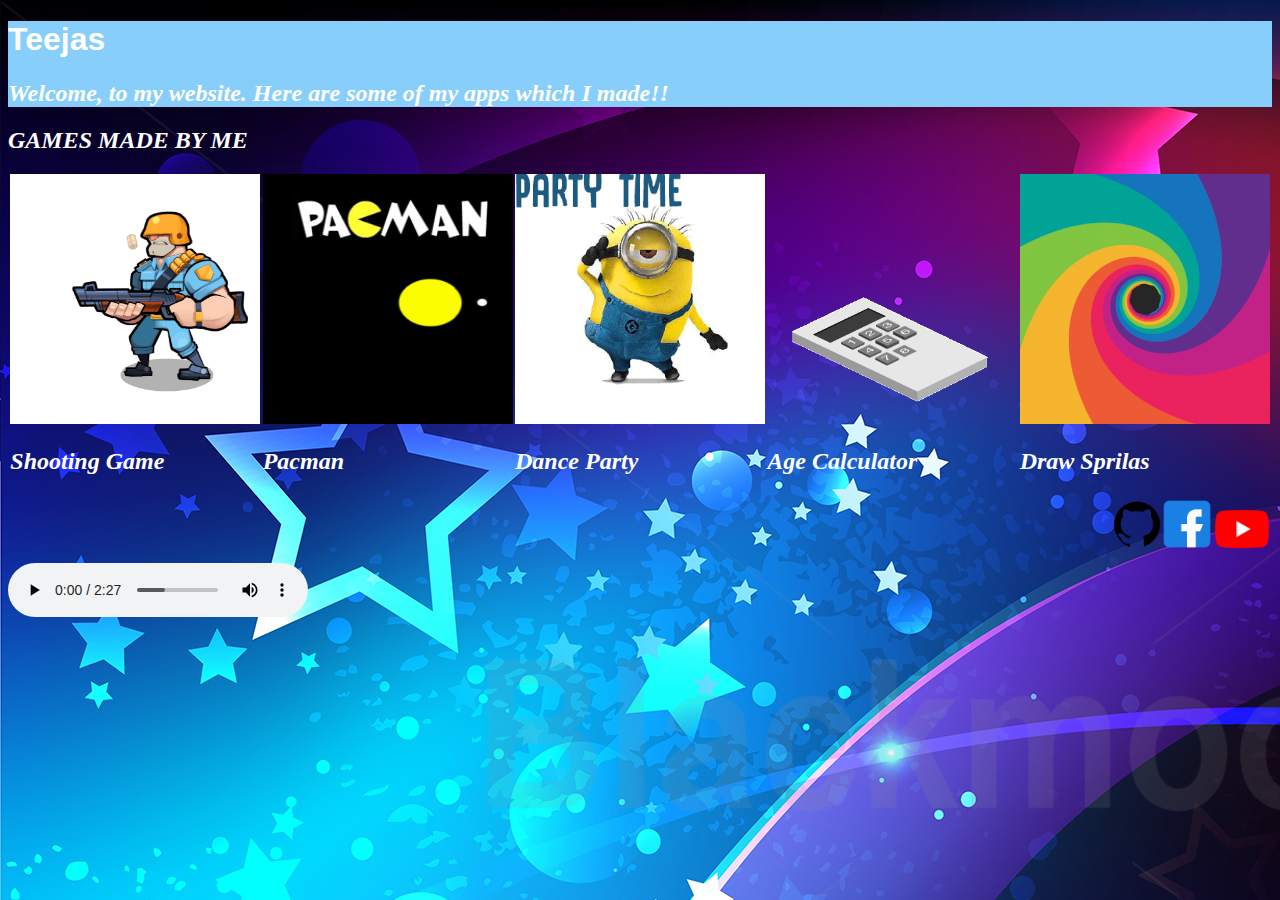
==== index.html @ a52304ba "Add files via upload" ====
<!DOCTYPE html>
<html>
    <head>
        <!--We write title as <title>What it shall show on the tab written</title>-->
        <title>My Portfolio</title>
        <link rel="stylesheet" type="text/css" href="style.css">
    </head>
    <body>
        <!--h1 for heading-->
        <!--p for paragraph-->
        <!--a for links-->
        
        <div class="header">
            <h1>Teejas </h1> 
            <h2> Welcome, to my website. Here are some of my apps which I made!!</h3> 
        </div>
          
        
        <h2>GAMES MADE BY ME</h2>

        <div class="grid">
            <div class="item">
                <a href="http://shootingland.ga/"><img src="assets/shooting.gif" width="250", height="250"/></a>
                <h2>Shooting Game</p>
            </div>
            <div class="item">
                <a href="https://studio.code.org/projects/gamelab/2z-8WzSeoF8wHJwjWl0zglMLIqmO_Id8im3UGNEp-Uw"><img src="assets/pacman.gif" width="250", height="250"/></a>
                <h2>Pacman</p>
            </div>
            <div class="item">
                <a href="https://studio.code.org/projects/dance/l9IXm1b1-YbyJHTrlZAJ_NjslkLX_mOieiHH4zlHoBg"><img src="assets/dance party.gif" width="250", height="250"/></a>
                <h2>Dance Party</p>
            </div>
            <div class="item">
                <a href="https://studio.code.org/projects/applab/h7nRUj9I2k9UJgrMl1570oXiosiQLJtI94BT3XQA_qw"><img src="assets/age calculator.gif" width="250", height="250"/></a>
                <h2>Age Calculator</p>
            </div>
            <div class="item">
                <a href="https://studio.code.org/projects/applab/gWtAwpXc5yH39PMjv6VVxLJ5Av-iBa0zJgMvKlUt6Yk"><img src="assets/draw spirals.gif" width="250", height="250"/></a>
                <h2>Draw Sprilas</p>
            </div>
        </div>
        <!--Create Icons-->
        <div class="footer">
            <a href="https://github.com/teejasyadhav?tab=repositories"><img src="assets/github.png" width="50", height="50"></a>
            <a href="https://www.facebook.com/anita.yadav.353250/"><img src="assets/face.png" width="50", height="50"></a>
            <a href="https://www.youtube.com/channel/UCfN4WcDgU8uccEX9rZW5rlw"><img src="assets/youtube.png" width="60", height="60"></a>
        </div>
    </body>
    <audio controls>
        <source src="music.mp3" type="audio/mpeg">
    </audio>
    <style>
        body {
          background-image: url('assets/bg1.jpg');
        }
    </style>
</html>
---- style.css ----
h1{
  color: #ffffff;
  stroke: antiquewhite;
  font-family: sans-serif;
}

h2{
  color: rgb(255, 255, 255);
  font-style: italic;
  stroke: antiquewhite;
}

*{
  border-color: rgb(255, 255, 255);
}
.header{
  background-color: lightskyblue;
}

.item{
  flex-direction: column;
}

.grid{
  display: flex;
  flex-wrap: wrap;
  justify-content: space-evenly;
}

.footer{
  display: flex;
  justify-content: flex-end;
}
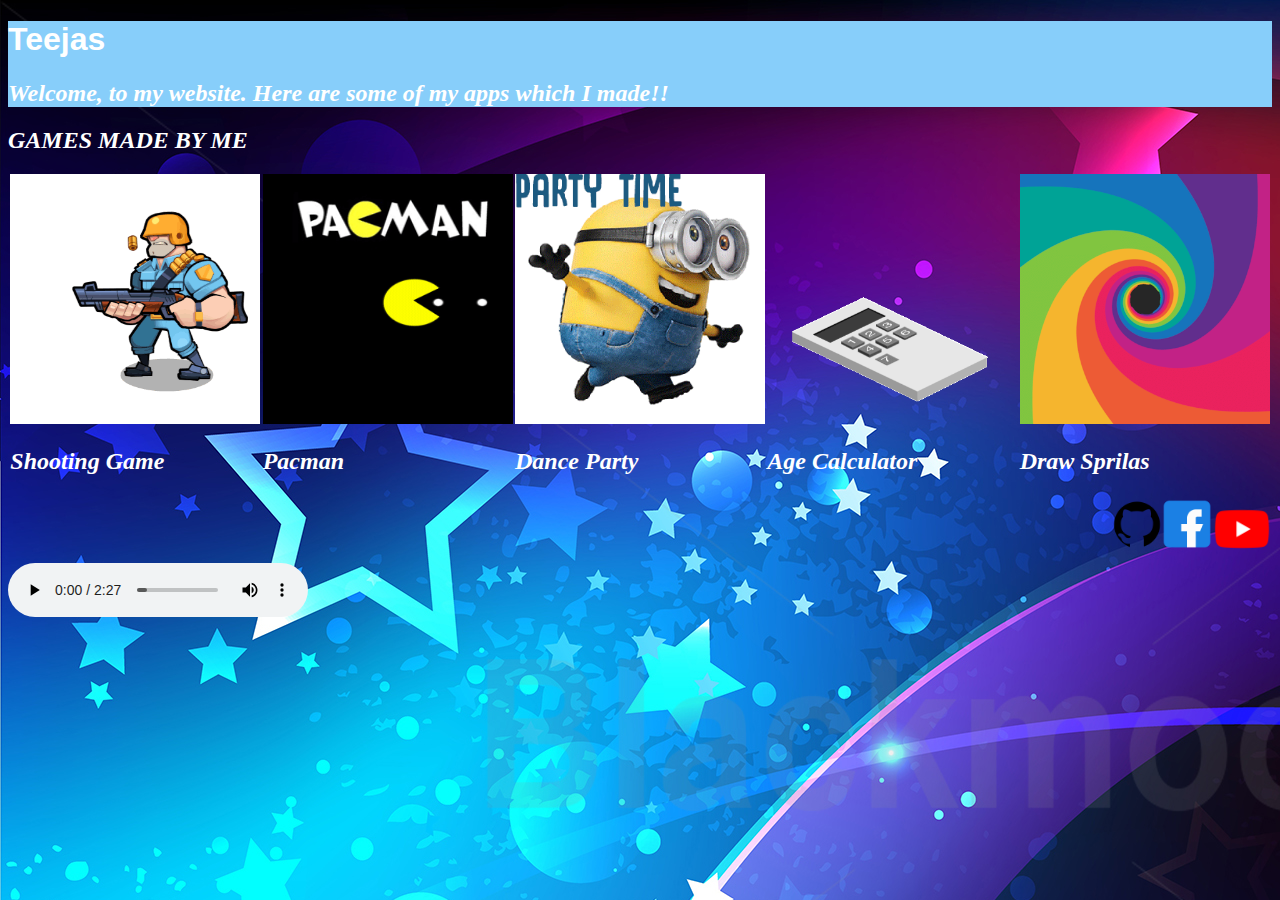
==== commit 4f1d80fc: "Update index.html" ====
--- a/index.html
+++ b/index.html
@@ -42,7 +42,7 @@
         </div>
         <!--Create Icons-->
         <div class="footer">
-            <a href="https://github.com/teejasyadhav?tab=repositories"><img src="assets/github.png" width="50", height="50"></a>
+            <a href="https://github.com/aneetayadv?tab=repositories"><img src="assets/github.png" width="50", height="50"></a>
             <a href="https://www.facebook.com/anita.yadav.353250/"><img src="assets/face.png" width="50", height="50"></a>
             <a href="https://www.youtube.com/channel/UCfN4WcDgU8uccEX9rZW5rlw"><img src="assets/youtube.png" width="60", height="60"></a>
         </div>
@@ -55,4 +55,4 @@
           background-image: url('assets/bg1.jpg');
         }
     </style>
-</html>+</html>
